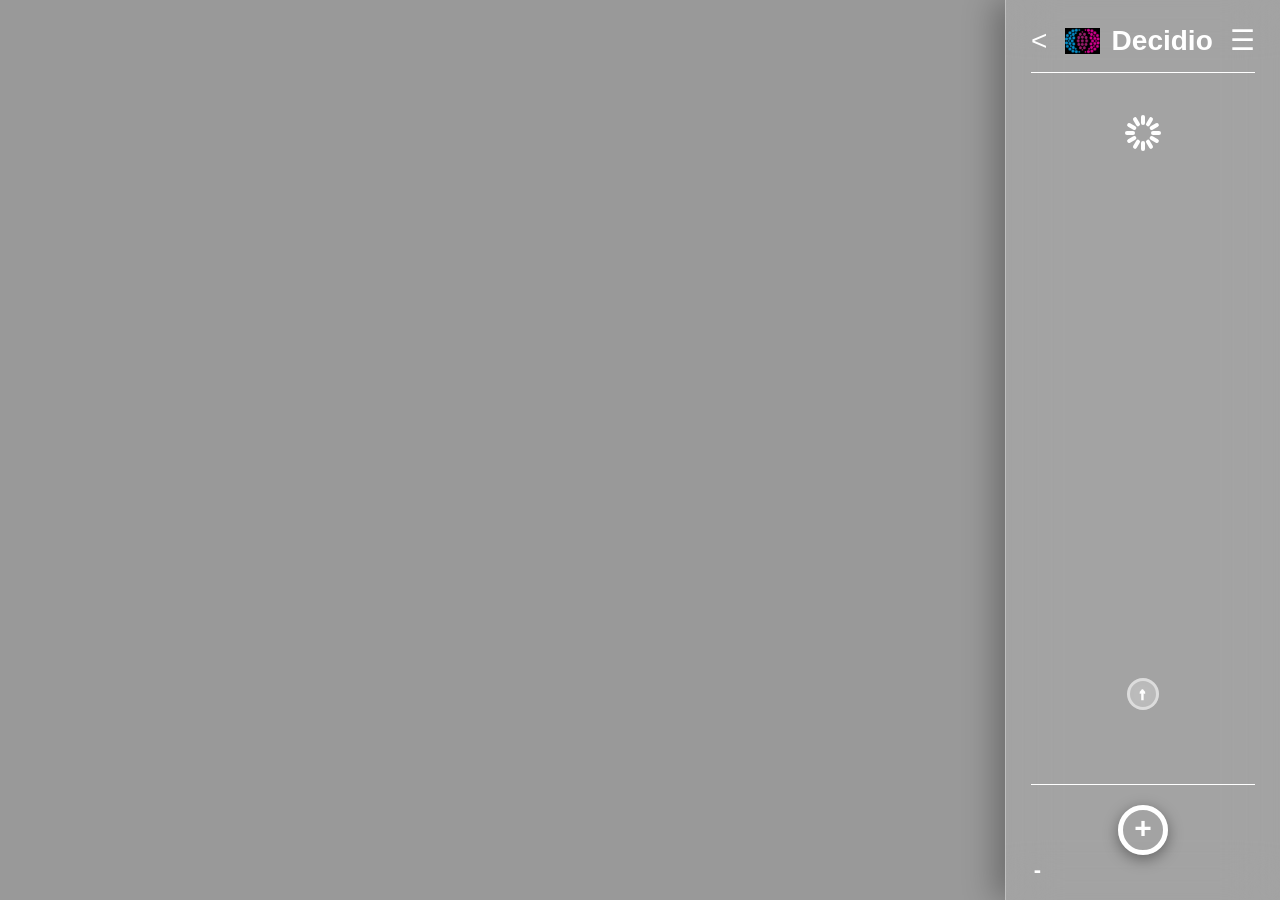
==== shared/overlay.html @ 2aeb64c1 "Rename panel.html to overlay.html" ====
<!DOCTYPE html>
<html>
<head>
  <style>
    /* The Background Layer */
    html, body {
        height: 100%;
        margin: 0;
        padding: 0;
        overflow: hidden; /* Prevents the base page from scrolling while overlay is up */
    }
    
    body { 
      font-family: 'Segoe UI', Tahoma, Geneva, Verdana, sans-serif;
      display: flex;
      justify-content: center;
      /* Dims the website behind the overlay */
      background: rgba(0, 0, 0, 0.4) !important;
    }

    /* The "card" which is the box that holds the parts of the extension */
    .card {
        position: fixed;
        top: 0; 
        right: 0;
        z-index: 10000;
        width: 275px;
        max-width: 90vw;
        height: 100vh;
  

        display: flex;
        flex-direction: column;
        overflow: hidden; /* Prevent the whole card from scrolling */
  
        background: rgba(255, 255, 255, 0.1) !important;
        backdrop-filter: blur(25px) saturate(150%);
        -webkit-backdrop-filter: blur(25px) saturate(150%);
        border-left: 1px solid rgba(255, 255, 255, 0.3);
        padding: 25px;
        box-sizing: border-box;
        box-shadow: -10px 0 30px rgba(0,0,0,0.3);
        color: white;
    }

    /* The top "bar"*/
    .top-nav {
      display: flex;
      justify-content: space-between;
      align-items: center;
      margin-bottom: 20px;
      border-bottom: 1px solid rgb(255, 255, 255);
      padding-bottom: 15px;
    }

    .header-container {
        display: flex;
        align-items: center;
        gap: 12px;
    }
    
    .logo {
        width: 35px;
        height: auto;
    }
    
    h3 {
      color: white;
      font-size: 28px; /* Matches Icon Size */
      margin: 0;
      font-weight: 600;
    }

    .nav-icon {
      font-size: 28px; /* Big as the title */
      color: #ffffff;
      cursor: pointer;
      user-select: none;
      transition: color 0.2s, transform 0.1s;
      line-height: 1;
    }

    .nav-icon:hover {
      color: white;
      transform: scale(1.1);
    }

    /* Content area */
    #aiDisplay {
        flex: 1;            /* Grows to fill space */
        overflow-y: auto;   /* Internal scrollbar */
        padding-right: 5px; /* Space for the scrollbar */
  
        color: #FFFFFF;
        font-family: 'Segoe UI';
        font-size: 16px;
        line-height: 1.6;
        margin-top: 10px;
        white-space: pre-wrap;
    }

    /* Character Fade Animation */
    .fade-char {
        display: inline-block;
        opacity: 0;
        transform: translateY(5px);
        animation: letterFade 0.4s ease forwards;
    }

    @keyframes letterFade {
        to { opacity: 1; transform: translateY(0); }
    }
    
    /* The load/spinner area */
    .loader-wrapper {
        display: flex;
        flex-direction: column;
        align-items: center;
        padding: 20px;
    }

    /* Container for the blades */
    .blade-spinner {
      position: relative;
      width: 40px;
      height: 40px;
      animation: pulse-spin 1.5s cubic-bezier(0.4, 0, 0.2, 1) infinite;;
    }

    /* Individual | bars */
      .blade-spinner span {
      position: absolute;
      left: 44.5%;
      top: 37%;
      width: 10%;
      height: 25%;
      background: #ffffff;
      border-radius: 50px;
    }

    /* Position the bars in a static wheel */
    .blade-spinner span:nth-child(1) { transform: rotate(0deg) translate(0, -130%);}
    .blade-spinner span:nth-child(2) { transform: rotate(30deg) translate(0, -130%);}
    .blade-spinner span:nth-child(3) { transform: rotate(60deg) translate(0, -130%);}
    .blade-spinner span:nth-child(4) { transform: rotate(90deg) translate(0, -130%);}
    .blade-spinner span:nth-child(5) { transform: rotate(120deg) translate(0, -130%);}
    .blade-spinner span:nth-child(6) { transform: rotate(150deg) translate(0, -130%);}
    .blade-spinner span:nth-child(7) { transform: rotate(180deg) translate(0, -130%);}
    .blade-spinner span:nth-child(8) { transform: rotate(210deg) translate(0, -130%);}
    .blade-spinner span:nth-child(9) { transform: rotate(240deg) translate(0, -130%);}
    .blade-spinner span:nth-child(10) { transform: rotate(270deg) translate(0, -130%);}
    .blade-spinner span:nth-child(11) { transform: rotate(300deg) translate(0, -130%);}
    .blade-spinner span:nth-child(12) { transform: rotate(330deg) translate(0, -130%);}

    /* The rotation animation */
    @keyframes pulse-spin {
      0% { transform: rotate(0deg); }
      100% { transform: rotate(360deg); }
    }

    /* Output of the AI response will go in this part of the extension */
    .selection-area { 
      display: none; 
      margin-top: 20px; 
      padding: 15px; 
      background: rgba(240, 141, 57, 0.05);
      border: 1px solid rgba(240, 141, 57, 0.2);
      animation: fadeInArea 0.8s ease forwards;
    }

    @keyframes fadeInArea {
        from { opacity: 0; transform: translateY(10px); }
        to { opacity: 1; transform: translateY(0); }
    }

    /* "Footer" and the add button */
    .footer-actions {
      position: relative; 
    width: 100%;
    padding: 20px 0; /* Vertical padding only */
    display: flex;
    justify-content: center; 
    align-items: center;
    border-top: 1px solid white;
    margin-top: 20px;
    flex-shrink: 0;
    
    padding-left: 0;
    padding-right: 0;
    }

    .plus-button {
      width: 50px;
      height: 50px;
      background-color: transparent;
      border: 5px solid white;
      box-sizing: border-box;
      color: white;
      border-radius: 50%;
      
      display: flex;
      align-items: center;
      justify-content: center;
      line-height: 0;
      padding-bottom: 4px; /* Optical centering tweak */
      
      font-size: 30px;
      font-weight: bold;
      cursor: pointer;
      box-shadow: 0 4px 15px rgba(0,0,0,0.4);
      transition: transform 0.2s, background-color 0.2s;
      user-select: none;
    }

    .plus-button:hover {
      background-color: #b6afaa;
      transform: scale(1.1);
    }

    .plus-button:active {
      transform: scale(0.9);
    }
    
    /* Jump to the top button */
    .scroll-top-arrow {
        position: absolute;
        bottom: 190px; /* Adjust based on footer height */
        left: 44%;
    
        --size: 26px;
        width: var(--size);
        height: var(--size);
        font-size: calc(var(--size) * 0.6);
        -webkit-text-stroke: 1.8px white;
    
        background: rgba(255, 255, 255, 0.2);
        border: 3px solid rgba(255, 255, 255, 0.5);
        backdrop-filter: blur(10px);
        color: white;
        border-radius: 50%;
        display: flex; /* Hidden by default so change this back later */
        align-items: center;
        justify-content: center;
        cursor: pointer;
        z-index: 10005;
        transition: background 0.3s, transform 0.2s;
    }

    .scroll-top-arrow:hover {
        background: rgba(255, 255, 255, 0.4);
        transform: translateY(-3px);
    }
    
    /* Show less button */
    .show-less-button {
        position: absolute;
        left: 4px;
        bottom: 0px;
        
        width: 5px;
        height: 10px;
        
        display: flex;
        align-items: center;
        justify-content: center;
        cursor: pointer;
        z-index: 10005;
        font-weight: 900;
        font-size: 22px;
        transition: all 0.3s ease;
    }

    /* The "Mini" extension */
    .card.mini-mode {
        width: 200px;
        height: 120px;
        top: 20px;    /* Pull it down slightly from the top */
        right: 10px;  /* Align it near the extension icon area */
        border-radius: 15px;
        border: 1px solid rgba(255, 255, 255, 0.4);
        padding: 15px;
    }

    /* Hide everything inside when in Mini Mode EXCEPT the AI display or a summary */
    .card.mini-mode .top-nav, 
    .card.mini-mode .footer-actions, 
    .card.mini-mode .scroll-top-arrow,
    .card.mini-mode .selection-area {
            display: none !important;
        }

    /* The Speech Bubble Pointer (The Triangle) */
    .card.mini-mode::after {
        content: '';
        position: absolute;
        top: -10px;    /* Position at the top */
        right: 20px;   /* Align with the extension icon */
        width: 0;
        height: 0;
        border-left: 10px solid transparent;
        border-right: 10px solid transparent;
        border-bottom: 10px solid rgba(255, 255, 255, 0.2); /* Matches glass color */
        backdrop-filter: blur(25px);
    }
    
    
    /* Below is part of the section that pops up after the AI output. It is for confirming the color of the product
        since depending on the website, the color is available on the page or it is URL specific. */
    label {
      color: #F08D39;
      font-size: 13px;
      text-transform: uppercase;
      letter-spacing: 1px;
    }

    select {
      width: 100%;
      padding: 12px;
      margin-top: 8px;
      margin-bottom: 20px;
      background: #1a1a1a;
      color: white;
      border: 1px solid #444;
      border-radius: 0px; /* Sharp corners */
    }

    button {
      width: 100%;
      padding: 14px;
      border: none;
      color: white;
      font-weight: bold;
      cursor: pointer;
      border-radius: 0px; /* Sharp corners */
      text-transform: uppercase;
      letter-spacing: 1px;
    }

  </style>
</head>
<body>

  <div class="card">
    <div class="top-nav">
      <div id="exitBtn" class="nav-icon" title="Close">&lt;</div>
      
      <div class="header-container">
        <img src="decidio_logo.png" alt="Logo" class="logo">
        <h3>Decidio</h3>
      </div>

      <div id="menuBtn" class="nav-icon" title="Menu">&#9776;</div>
    </div>

    <div id="loader" class="loader-wrapper" style="display:flex;">
      <div class="blade-spinner">
        <span></span><span></span><span></span><span></span>
        <span></span><span></span><span></span><span></span>
        <span></span><span></span><span></span><span></span>
      </div>
    </div>

    <div id="aiDisplay"></div>

    <div id="selectionArea" class="selection-area">
      <label><strong>Confirm Primary Color:</strong></label>
      <select id="colorDropdown"></select>
      
      <label style="display:block; margin-top:10px;"><strong>Confirm Accent:</strong></label>
      <select id="accentDropdown"></select>

      <button id="confirmBtn" style="margin-top:15px; background: #34a853;">Save Harmonized JSON</button>
    </div>
    <div id="scrollTopBtn" class="scroll-top-arrow">↑</div>
    
    <div class="footer-actions">
      <div id="showLessBtn" class="show-less-button" title="Show Less">-</div>
      <div id="addToListBtn" class="plus-button" title="Add to List">+</div>
    </div>
  </div>

  <script src="panel_helper.js"></script>
</body>
</html>
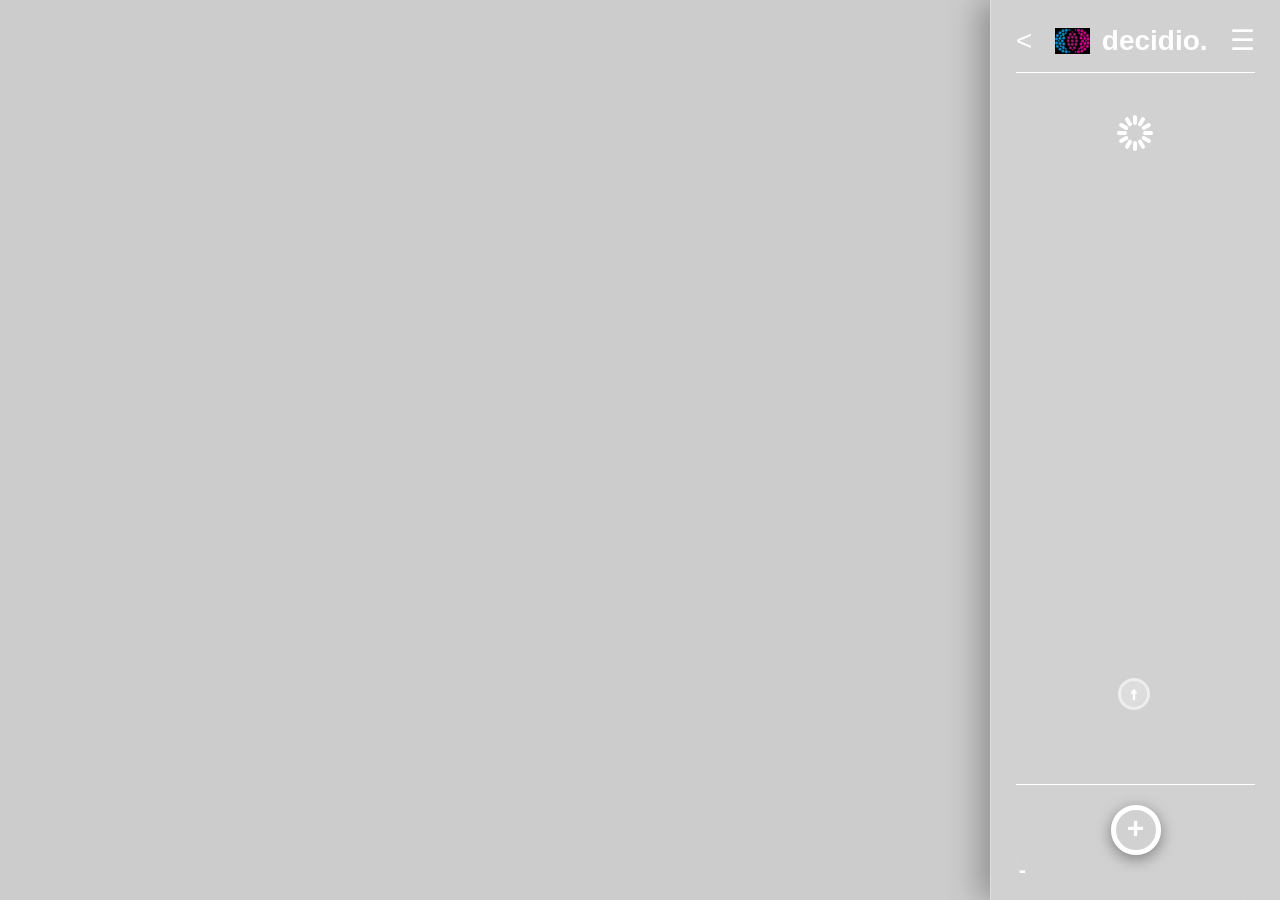
==== commit 16fdc705: "Fixed scroller bar issue" ====
--- a/shared/overlay.html
+++ b/shared/overlay.html
@@ -15,7 +15,7 @@
       display: flex;
       justify-content: center;
       /* Dims the website behind the overlay */
-      background: rgba(0, 0, 0, 0.4) !important;
+      background: rgba(0, 0, 0, 0.2) !important;
     }
 
     /* The "card" which is the box that holds the parts of the extension */
@@ -24,10 +24,9 @@
         top: 0; 
         right: 0;
         z-index: 10000;
-        width: 275px;
+        width: 290px;
         max-width: 90vw;
         height: 100vh;
-  
 
         display: flex;
         flex-direction: column;
@@ -97,6 +96,9 @@
         line-height: 1.6;
         margin-top: 10px;
         white-space: pre-wrap;
+    }
+    #aiDisplay::-webkit-scrollbar { /* Stops scrollbar from poping up when text is long*/
+      display: none;
     }
 
     /* Character Fade Animation */
@@ -346,7 +348,7 @@
       
       <div class="header-container">
         <img src="decidio_logo.png" alt="Logo" class="logo">
-        <h3>Decidio</h3>
+        <h3>decidio.</h3>
       </div>
 
       <div id="menuBtn" class="nav-icon" title="Menu">&#9776;</div>
@@ -379,6 +381,6 @@
     </div>
   </div>
 
-  <script src="panel_helper.js"></script>
+  <script src="overlay_helper.js"></script>
 </body>
-</html>
+</html>
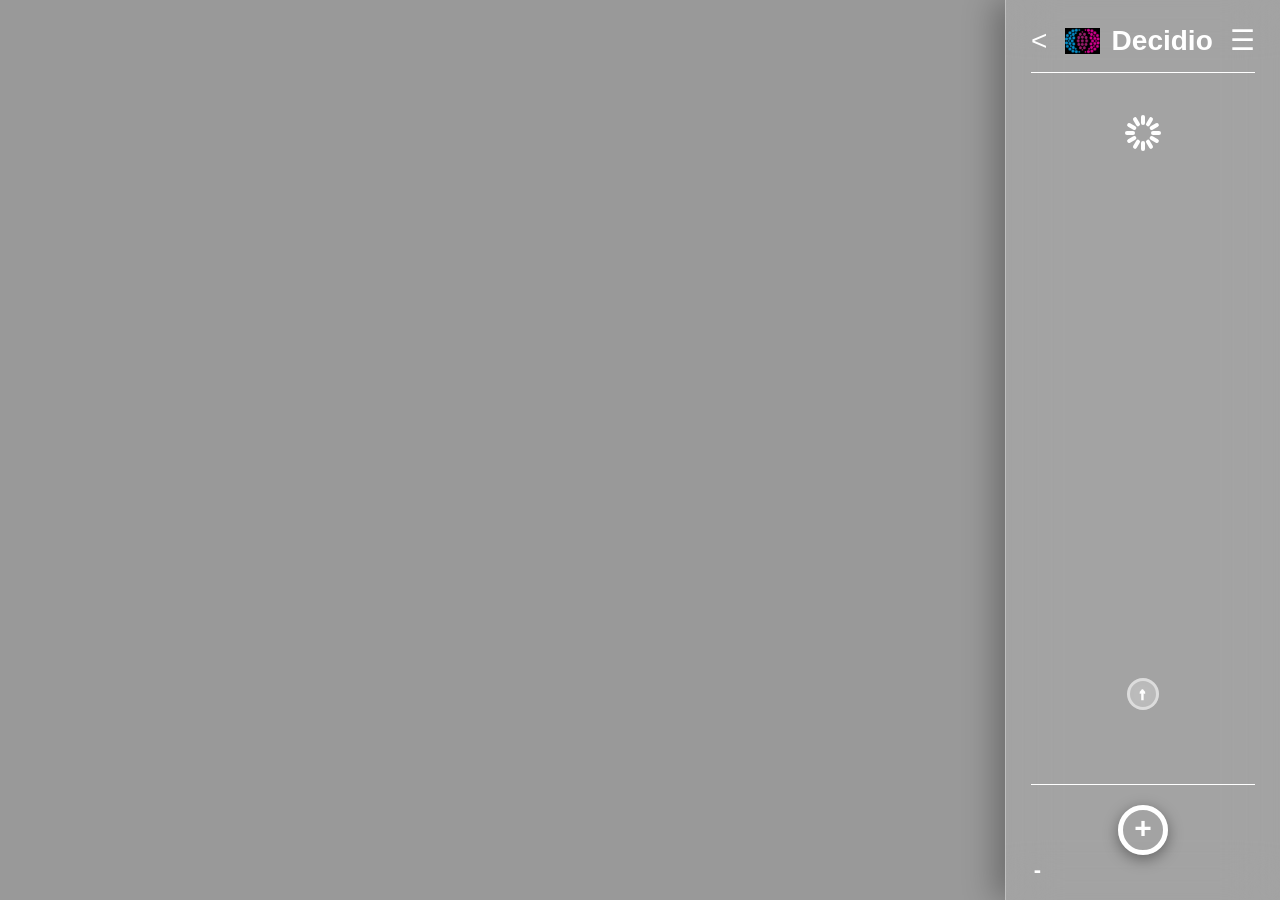
==== commit fadc2bb9: "edits to manifest as well as overlay.html to fix pathing bugs" ====
--- a/shared/overlay.html
+++ b/shared/overlay.html
@@ -15,7 +15,7 @@
       display: flex;
       justify-content: center;
       /* Dims the website behind the overlay */
-      background: rgba(0, 0, 0, 0.2) !important;
+      background: rgba(0, 0, 0, 0.4) !important;
     }
 
     /* The "card" which is the box that holds the parts of the extension */
@@ -24,9 +24,10 @@
         top: 0; 
         right: 0;
         z-index: 10000;
-        width: 290px;
+        width: 275px;
         max-width: 90vw;
         height: 100vh;
+  
 
         display: flex;
         flex-direction: column;
@@ -96,9 +97,6 @@
         line-height: 1.6;
         margin-top: 10px;
         white-space: pre-wrap;
-    }
-    #aiDisplay::-webkit-scrollbar { /* Stops scrollbar from poping up when text is long*/
-      display: none;
     }
 
     /* Character Fade Animation */
@@ -348,7 +346,7 @@
       
       <div class="header-container">
         <img src="decidio_logo.png" alt="Logo" class="logo">
-        <h3>decidio.</h3>
+        <h3>Decidio</h3>
       </div>
 
       <div id="menuBtn" class="nav-icon" title="Menu">&#9776;</div>
@@ -383,4 +381,4 @@
 
   <script src="overlay_helper.js"></script>
 </body>
-</html>+</html>
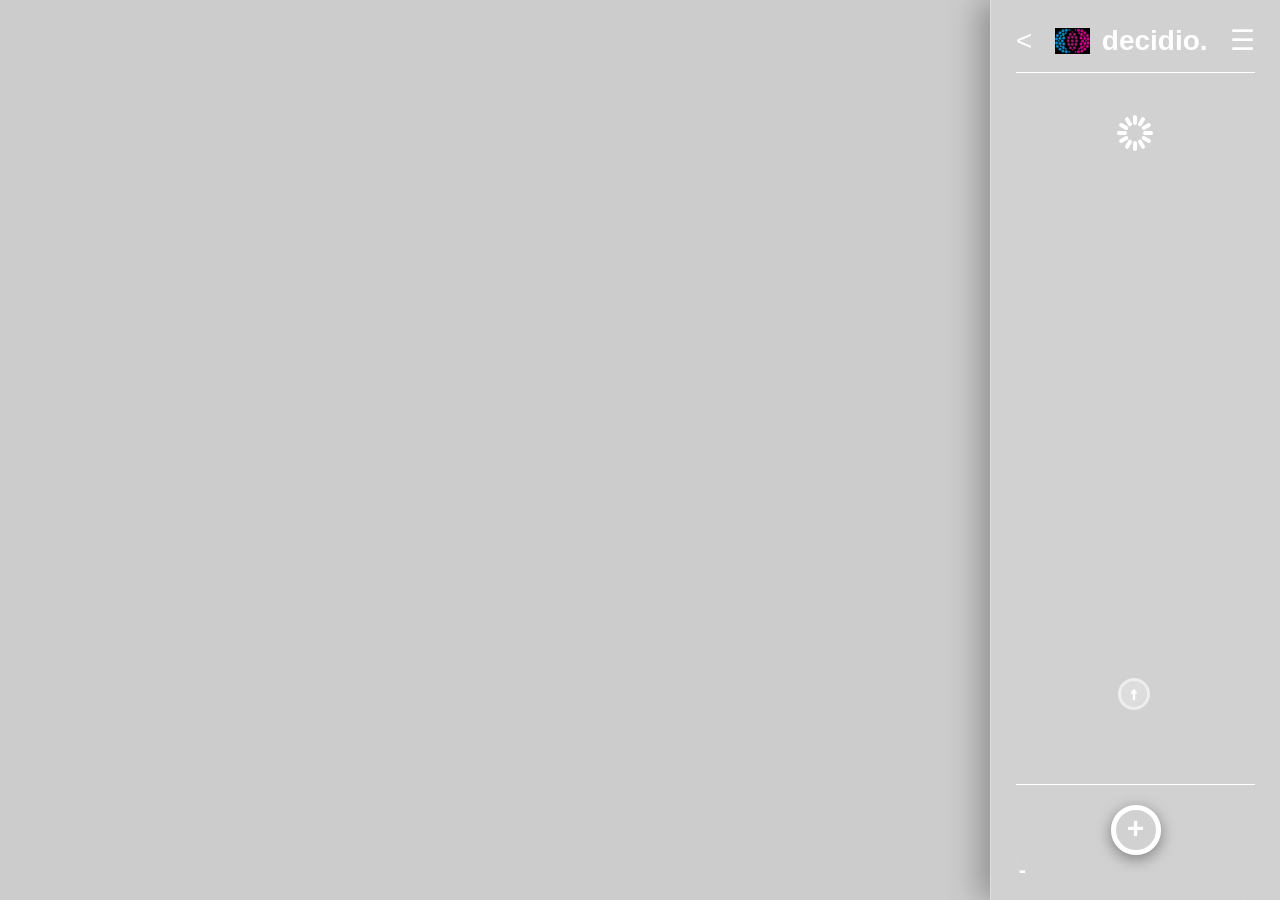
==== commit 0d0b6bac: "Merge pull request #16 from decidio-org/test/functionality Update Main with current changes: Manifes" ====
--- a/shared/overlay.html
+++ b/shared/overlay.html
@@ -15,7 +15,7 @@
       display: flex;
       justify-content: center;
       /* Dims the website behind the overlay */
-      background: rgba(0, 0, 0, 0.4) !important;
+      background: rgba(0, 0, 0, 0.2) !important;
     }
 
     /* The "card" which is the box that holds the parts of the extension */
@@ -24,10 +24,9 @@
         top: 0; 
         right: 0;
         z-index: 10000;
-        width: 275px;
+        width: 290px;
         max-width: 90vw;
         height: 100vh;
-  
 
         display: flex;
         flex-direction: column;
@@ -90,6 +89,7 @@
         flex: 1;            /* Grows to fill space */
         overflow-y: auto;   /* Internal scrollbar */
         padding-right: 5px; /* Space for the scrollbar */
+        scroll-behavior: smooth;
   
         color: #FFFFFF;
         font-family: 'Segoe UI';
@@ -98,17 +98,43 @@
         margin-top: 10px;
         white-space: pre-wrap;
     }
+    #aiDisplay::-webkit-scrollbar { /* Stops scrollbar from poping up when text is long*/
+      display: none;
+    }
 
     /* Character Fade Animation */
-    .fade-char {
-        display: inline-block;
+    .fade-in {
         opacity: 0;
-        transform: translateY(5px);
-        animation: letterFade 0.4s ease forwards;
-    }
-
-    @keyframes letterFade {
-        to { opacity: 1; transform: translateY(0); }
+        transform: translateY(10px);
+        animation: smoothFade 0.4s ease-out forwards;
+    }
+    @keyframes smoothFade {
+        to { 
+          opacity: 1;
+          transform: translateY(0);
+      }
+    }
+    .fade-key { /* For the left side*/
+      opacity: 0;
+      transform: translateX(-15px);
+      animation: slideInLeft 0.5s ease-out forwards;
+    }
+    .fade-value { /* For the right side*/
+      opacity: 0;
+      transform: translateX(15px);
+      animation: slideInRight 0.5s ease-out forwards;
+    }
+    @keyframes slideInLeft {
+      to {
+        opacity: 1;
+        transform: translateX(0);
+      }
+    }
+    @keyframes slideInRight {
+      to {
+        opacity: 1;
+        transform: translateX(0);
+      }
     }
     
     /* The load/spinner area */
@@ -346,7 +372,7 @@
       
       <div class="header-container">
         <img src="decidio_logo.png" alt="Logo" class="logo">
-        <h3>Decidio</h3>
+        <h3>decidio.</h3>
       </div>
 
       <div id="menuBtn" class="nav-icon" title="Menu">&#9776;</div>
@@ -381,4 +407,4 @@
 
   <script src="overlay_helper.js"></script>
 </body>
-</html>
+</html>
